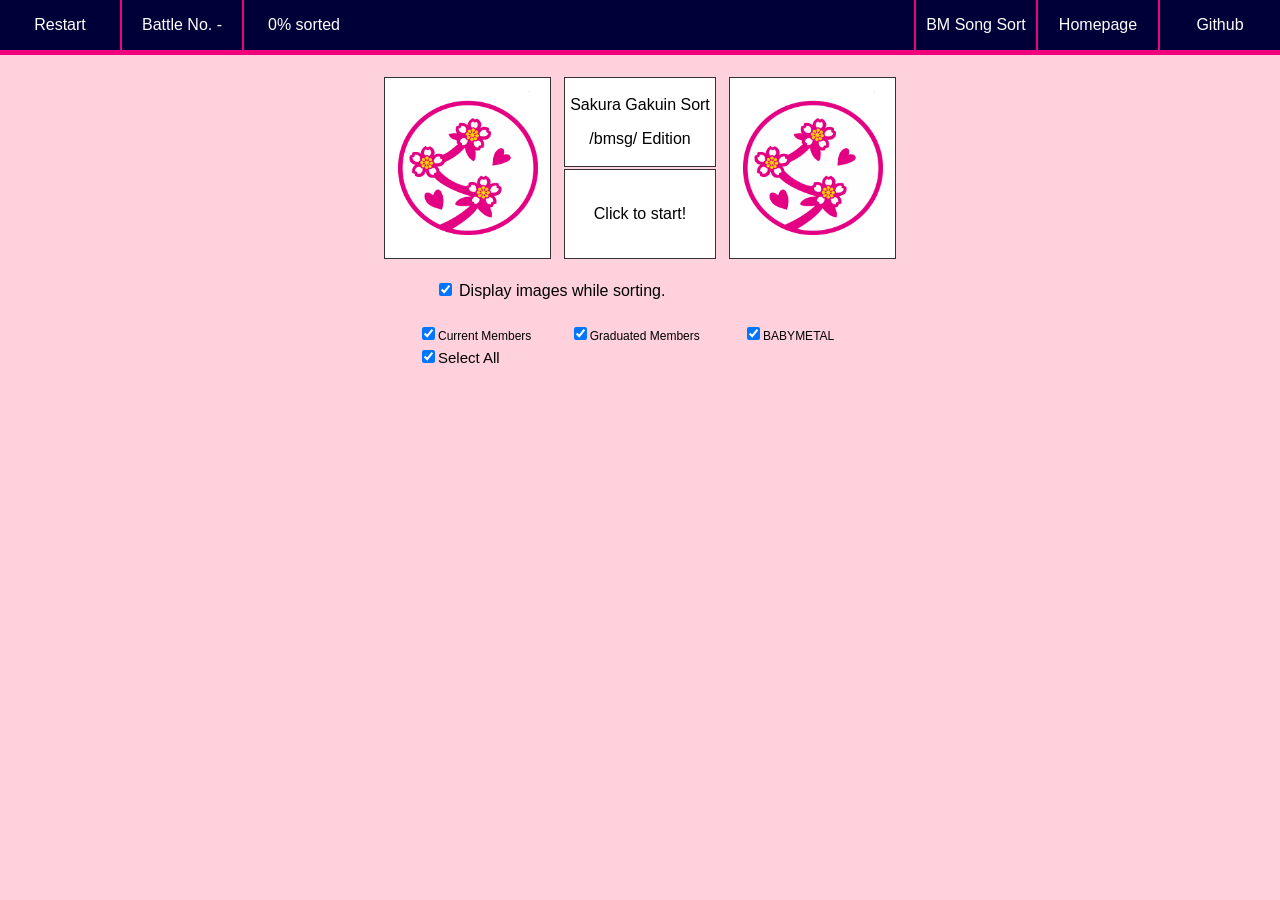
==== index.html @ 1878d5ea "Update Update" ====
<!DOCTYPE html PUBLIC "-//W3C//DTD HTML 4.01 Transitional//EN">
<html lang="en">
	<head>
		<meta http-equiv="Content-Type" content="text/html; charset=UTF-8">
		<meta http-equiv="Content-Script-Type" content="text/javascript">
		<meta http-equiv="Content-Style-Type" content="text/css">
		<meta http-equiv="pragma" content="no-cache">
		<meta http-equiv="Cache-Control" content="no-cache">
		<meta name="author" content="kama">
		<title>Sakura Gakuin Sort /bmsg/ Edition</title>
		<script type="text/javascript" src="https://ajax.googleapis.com/ajax/libs/jquery/2.1.1/jquery.min.js"></script>
		<script type="text/javascript" src="js/mod_k-factory.js"></script>
		<script type="text/javascript" src="js/fnc_main_v3.js"></script>
		<script type="text/javascript" src="js/fnc_data_v2.js"></script>
		<script type="text/javascript" src="js/op.js"></script>
		<script type="text/javascript" src="js/src.js"></script>
		<link rel="stylesheet" type="text/css" href="css/kcs_style.css">
		<link rel="stylesheet" type="text/css" href="css/style.css">
    <link rel="shortcut icon" href="img/favicon.png" />
	</head>

	<body onload="startup()">

	  <div id="menubar">
        <div class="menu-item menu-link" id="menu-restart"><p>Restart</p></div>
        <div class="menu-item"><p>Battle No. <span id="lblCount">-</span></p></div>
        <div class="menu-item"><p><span id="lblProgress">0</span>% sorted</p></div>
        <a href="https://github.com/sakurasort/sakurasort.github.io">
          <div class="menu-item menu-link menu-right"><p>Github</p></div>
        </a>
	    <a href="http://www.sakuragakuin.jp/">
          <div class="menu-item menu-link menu-right"><p>Homepage</p></div>
        </a>
        <a href="bmsong.html">
          <div class="menu-item menu-link menu-right"><p>BM Song Sort</p></div>
        </a>
	  </div>

		<div align="center">
			<table id="mainTable">

				<thead>
					<tr>
						<td colspan="3" class="tb_header"><br><br><br></td>
					</tr>
				</thead>

				<tbody>
					<tr>
						<td id="fldLeft" onclick="fnc_Sort(-1);" rowspan="2"><img src="img/sg.png"></td>
						<td style="border: 0px; width: 7px;" rowspan="2"></td>
						<td id="fldMiddleT" onclick="fnc_Sort(0);"><p>Sakura Gakuin Sort</p>
							<p> /bmsg/ Edition </p></td>
						<td style="border: 0px; width: 7px;" rowspan="2"></td>
						<td id="fldRight" onclick="fnc_Sort(1);" rowspan="2"><img src="img/sg.png"></td>
					</tr>
					<tr>
						<td id="fldMiddleB" onclick="fnc_Undo();">Click to start!</td>
					</tr>
				</tbody>

				<tfoot>
					<tr>
						<td colspan="3">
							<div align="center">
								<br>
								<input id="optImage" checked="checked" type="checkbox">
								<span class="tb_header">Display images while sorting.</span>
							</div>
						</td>
					</tr>
				</tfoot>

			</table>
		</div><br>

		<table id="optTable" align="center" width="450"></table><br>

		<div id="ranTable" width="640px" class="tb" style="display:none;" align="center">
			<div>
				<form>
					<input id="btn-rawtext" value="Raw Text Results" onclick="OpenWnd()" type="button">
				</form>
			</div>
		</div>

		<div class="style4" id="resultField" style="text-align:center;"><br></div>

	</body>
</html>
---- css/kcs_style.css ----
<!DOCTYPE html PUBLIC "-//W3C//DTD HTML 4.01 Transitional//EN" "http://www.w3.org/TR/html4/loose.dtd"> 


#mainTable {
   font-size: 16px;
   font-family: 'Arial', sans-serif;
   text-align: center;
   vertical-align: middle;
   width: 410px;
   margin-left: auto;
   margin-right: auto;
   border-collapse: separate;
   border-spacing: 10px 5px;
}

img {
	width: 140px;
	height: 180px;
}

.tb_header {
	padding-bottom: 10px;
	font-family: Arial, Helvetica, sans-serif;
}

#fldLeft    {
	text-align: center;
	width: 165px;
	height: 180px;
	padding:0px;
	border: 1px solid #333333;
	cursor:pointer;
	font-family: Arial, Helvetica, sans-serif;
}
#fldRight   {
	text-align: center;
	width: 165px;
	height: 180px;
	padding:0px;
	border: 1px solid #333333;
	cursor:pointer;
	font-family: Arial, Helvetica, sans-serif;
}
#fldMiddleT {
	text-align: center;
	width: 150px;
	height: 90px;
	padding:0px;
	border: 1px solid #333333;
	cursor:pointer;
	font-family: Arial, Helvetica, sans-serif;
}
#fldMiddleB {
	text-align: center;
	width: 150px;
	height: 90px;
	padding:0px;
	border: 1px solid #333333;
	cursor:pointer;
	font-family: Arial, Helvetica, sans-serif;
}

.cbox {
	cursor:pointer;
	font-family: Arial, Helvetica, sans-serif;
	font-size: 9px;
}

div#resultField {
    display: block;
    width: 80%;
    margin: 0px auto;
}

.resTable {
    display: block;
    float: left;
	font-size:12px;
	line-height:120%;
	margin: 0.5em;
	border:1px solid #000;
	border-collapse:collapse;
	text-align: center;
	font-family: Arial, Helvetica, sans-serif;
}

.resTableH {
	background-color:#000000;
	text-align:center;
	font-family: Arial, Helvetica, sans-serif;
}
.resTableL {

	border:1px solid #000000;
	text-align:right;
	padding-right:5px;
	font-family: Arial, Helvetica, sans-serif;
}
.resTableR {

	border:1px solid #000000;
	// padding-left:5px;
	font-family: Arial, Helvetica, sans-serif;
    width: 14em;
}

a       {
	text-decoration:none;
	font-family: Arial, Helvetica, sans-serif;
}
a:hover {
	color:#99ccff;
	font-family: Arial, Helvetica, sans-serif;
}
---- css/style.css ----
body { 
	background-color: #FFD1DC;
	font-family: "Helvetica Neue",Helvetica,Arial,sans-serif;
	font-size: 16px;
	color: #000;
}

a, a:hover {
  color: white;
}

#optTable {
	font-family: "Helvetica Neue",Helvetica,Arial,sans-serif;
	font-size: 15px;
}

#btn-rawtext {
	cursor: pointer;
	color: #FFD1DC;
	background-color: #000038;
	width: 150px;
	padding: 2px;
	border: 3px solid #F0027E;
	border-radius: 10px;
}

#menubar {
	position: fixed;
  color: #fff;
	width: 100%;
	height: 50px;
	top: 0px;
	left: 0px;
	background-color: #000038;
	z-index: 1;
  text-align: center;
  border-bottom-color: #F0027E;
  border-bottom-width: 5px;
  border-bottom-style: solid;
}

.menu-item {
  width: 120px;
  height: 100%;
  bottom: 50px;
  float: left;
  border-left-color: #F0027E;
  border-left-width: 2px;
  border-left-style: solid;
}

#menu-restart {
  border-left-width: 0px; 
}

.menu-link {
  cursor: pointer;
}

.menu-right {
  float: right;
}

.resTable thead {
  background-color: #000038;
  color: #fff;
}

.resTable tbody, #fldLeft, #fldMiddleT, #fldRight, #fldMiddleB {
  background-color: #fff;
}

.cbox {
  font-size: 12px;
}
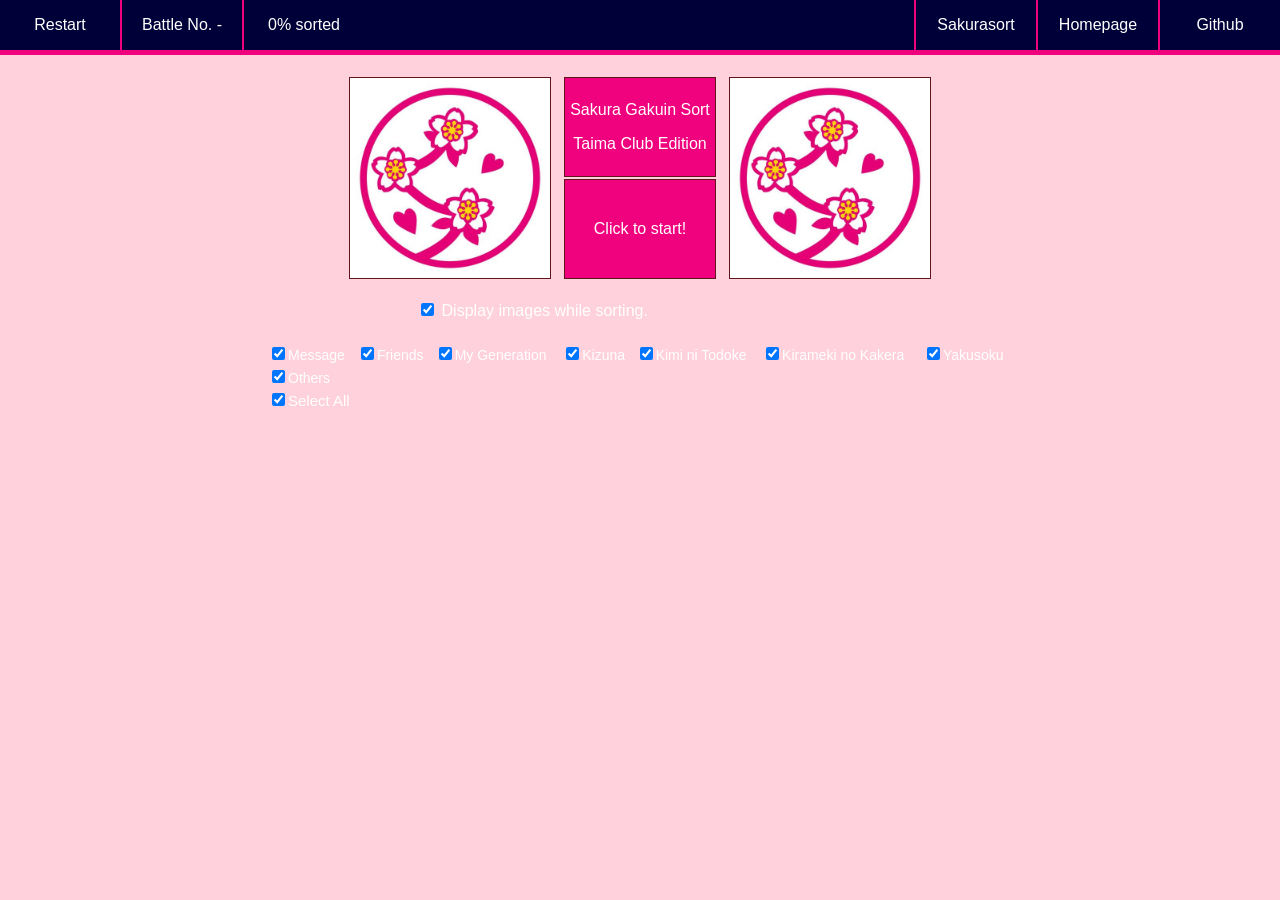
==== commit d72dd06f: "Index Update Index Update" ====
--- a/index.html
+++ b/index.html
@@ -7,15 +7,15 @@
 		<meta http-equiv="pragma" content="no-cache">
 		<meta http-equiv="Cache-Control" content="no-cache">
 		<meta name="author" content="kama">
-		<title>Sakura Gakuin Sort /bmsg/ Edition</title>
+		<title>Sakura Gakuin Song Sort</title>
 		<script type="text/javascript" src="https://ajax.googleapis.com/ajax/libs/jquery/2.1.1/jquery.min.js"></script>
 		<script type="text/javascript" src="js/mod_k-factory.js"></script>
 		<script type="text/javascript" src="js/fnc_main_v3.js"></script>
-		<script type="text/javascript" src="js/fnc_data_v2.js"></script>
-		<script type="text/javascript" src="js/op.js"></script>
-		<script type="text/javascript" src="js/src.js"></script>
+		<script type="text/javascript" src="js/sg/fnc_data_v2.js"></script>
+		<script type="text/javascript" src="js/sg/op.js"></script>
+		<script type="text/javascript" src="js/sg/src.js"></script>
 		<link rel="stylesheet" type="text/css" href="css/kcs_style.css">
-		<link rel="stylesheet" type="text/css" href="css/style.css">
+		<link rel="stylesheet" type="text/css" href="css/style-sg.css">
     <link rel="shortcut icon" href="img/favicon.png" />
 	</head>
 
@@ -28,11 +28,11 @@
         <a href="https://github.com/sakurasort/sakurasort.github.io">
           <div class="menu-item menu-link menu-right"><p>Github</p></div>
         </a>
-	    <a href="http://www.sakuragakuin.jp/">
+	    <a href="http://www.babymetal.jp/">
           <div class="menu-item menu-link menu-right"><p>Homepage</p></div>
         </a>
-        <a href="bmsong.html">
-          <div class="menu-item menu-link menu-right"><p>BM Song Sort</p></div>
+        <a href="index.html">
+          <div class="menu-item menu-link menu-right"><p>Sakurasort</p></div>
         </a>
 	  </div>
 
@@ -47,12 +47,12 @@
 
 				<tbody>
 					<tr>
-						<td id="fldLeft" onclick="fnc_Sort(-1);" rowspan="2"><img src="img/sg.png"></td>
+						<td id="fldLeft" onclick="fnc_Sort(-1);" rowspan="2"><img src="img/sgsong/sg.jpg"></td>
 						<td style="border: 0px; width: 7px;" rowspan="2"></td>
 						<td id="fldMiddleT" onclick="fnc_Sort(0);"><p>Sakura Gakuin Sort</p>
-							<p> /bmsg/ Edition </p></td>
+							<p> Taima Club Edition </p></td>
 						<td style="border: 0px; width: 7px;" rowspan="2"></td>
-						<td id="fldRight" onclick="fnc_Sort(1);" rowspan="2"><img src="img/sg.png"></td>
+						<td id="fldRight" onclick="fnc_Sort(1);" rowspan="2"><img src="img/sgsong/sg.jpg"></td>
 					</tr>
 					<tr>
 						<td id="fldMiddleB" onclick="fnc_Undo();">Click to start!</td>
@@ -74,7 +74,7 @@
 			</table>
 		</div><br>
 
-		<table id="optTable" align="center" width="450"></table><br>
+		<table id="optTable" align="center" width="750"></table><br>
 
 		<div id="ranTable" width="640px" class="tb" style="display:none;" align="center">
 			<div>
--- a/css/style-sg.css
+++ b/css/style-sg.css
@@ -0,0 +1,95 @@
+body {
+  background-color: #FFD1DC;
+  font-family: "Open Sans","Helvetica Neue",Helvetica,Arial,"游ゴシック",YuGothic,"ヒラギノ角ゴ ProN W3","Hiragino Kaku Gothic ProN","メイリオ",Meiryo,sans-serif;
+  font-size: 16px;
+  color: #fff;
+ }
+
+.resTable {
+  border: 3px solid #5F151B;
+  border-radius: 5px;
+}
+
+a, a:hover {
+  color: #fff;
+}
+
+#optTable {
+	font-size: 15px;
+}
+
+#fldRight, #fldLeft {
+  width: 200px;
+  height: 200px;
+  border: 1px solid #5F151B;
+  font-size: 16px;
+}
+
+#fldMiddleT, #fldMiddleB {
+  border: 1px solid #5F151B;
+}
+
+img {
+  height: 200px;
+  width: 200px;
+}
+
+#btn-rawtext {
+	cursor: pointer;
+	background-color: #7C0919;
+  color: #fff;
+	width: 150px;
+	padding: 2px;
+	border: 3px solid #5F151B;
+	border-radius: 10px;
+}
+
+#menubar {
+  position: fixed;
+  color: #fff;
+  width: 100%;
+  height: 50px;
+  top: 0px;
+  left: 0px;
+  background-color: #000038;
+  z-index: 1;
+  text-align: center;
+  border-bottom-color: #F0027E;
+  border-bottom-width: 5px;
+  border-bottom-style: solid;
+}
+
+.menu-item {
+  width: 120px;
+  height: 100%;
+  bottom: 50px;
+  float: left;
+  border-left-color: #F0027E;
+  border-left-width: 2px;
+  border-left-style: solid;
+}
+
+#menu-restart {
+  border-left-width: 0px; 
+}
+
+.menu-link {
+  cursor: pointer;
+}
+
+.menu-right {
+  float: right;
+}
+
+.resTable thead {
+  background-color: #000038;
+  color: #fff;
+}
+
+.resTable tbody, #fldLeft, #fldMiddleT, #fldRight, #fldMiddleB {
+  background-color: #F0027E;
+}
+
+.cbox {
+  font-size: 14px;
+}
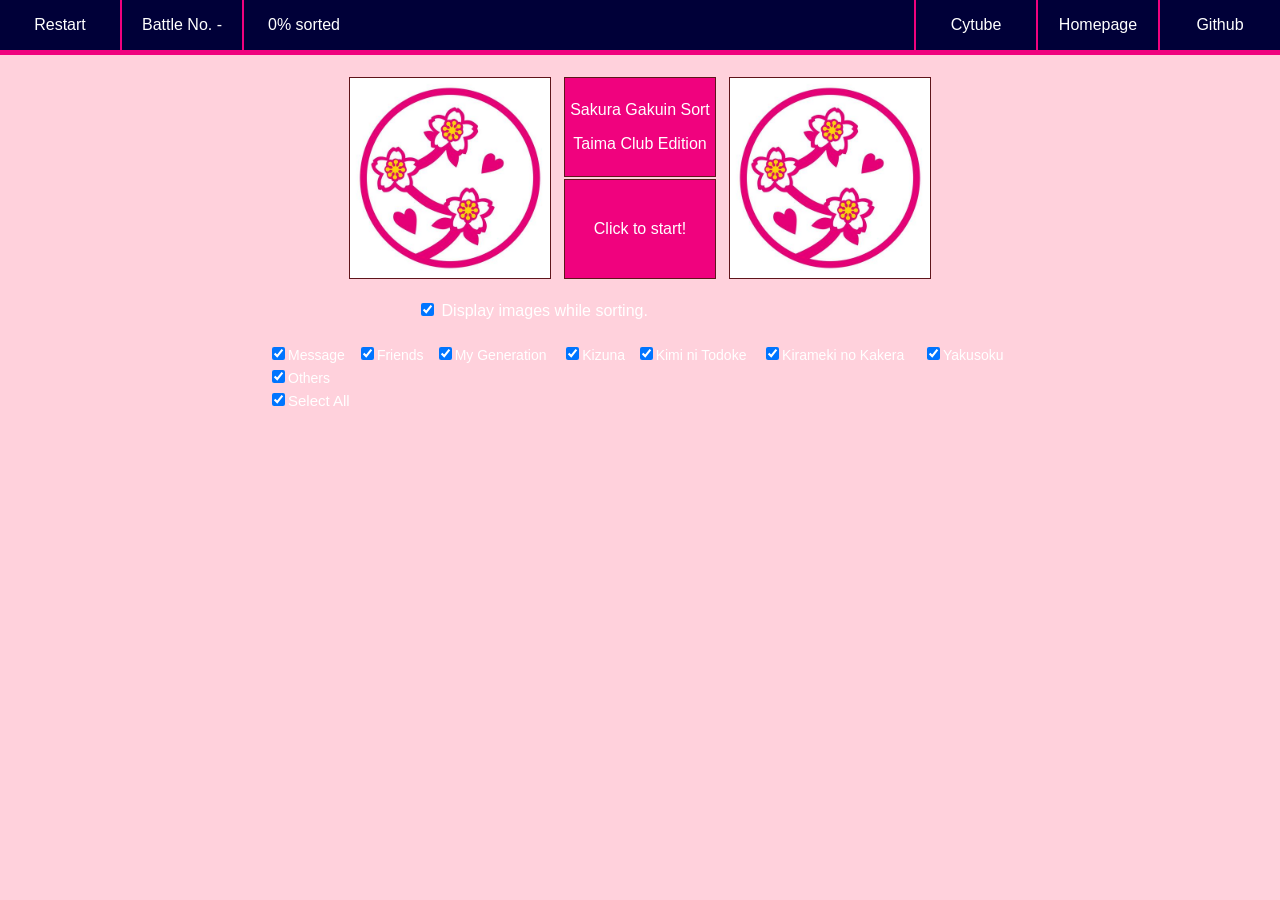
==== commit 6d68e7cf: "Update index.html" ====
--- a/index.html
+++ b/index.html
@@ -28,11 +28,11 @@
         <a href="https://github.com/sakurasort/sakurasort.github.io">
           <div class="menu-item menu-link menu-right"><p>Github</p></div>
         </a>
-	    <a href="http://www.babymetal.jp/">
+	    <a href="http://www.sakuragakuin.jp/">
           <div class="menu-item menu-link menu-right"><p>Homepage</p></div>
         </a>
-        <a href="index.html">
-          <div class="menu-item menu-link menu-right"><p>Sakurasort</p></div>
+        <a href="https://cytu.be/r/sakuragakuin">
+          <div class="menu-item menu-link menu-right"><p>Cytube</p></div>
         </a>
 	  </div>
 
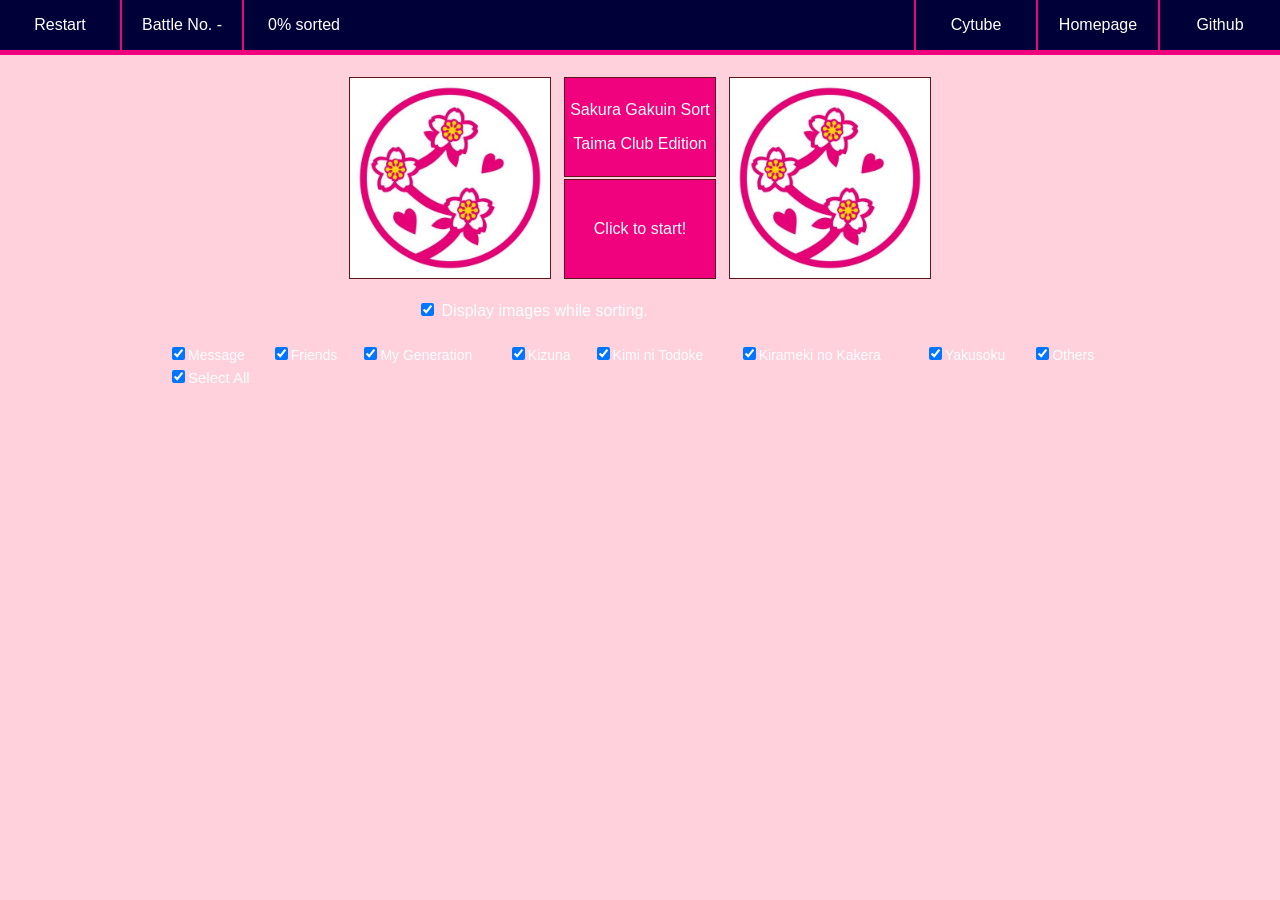
==== commit 6856be35: "Update index.html" ====
--- a/index.html
+++ b/index.html
@@ -74,7 +74,7 @@
 			</table>
 		</div><br>
 
-		<table id="optTable" align="center" width="750"></table><br>
+		<table id="optTable" align="center" width="950"></table><br>
 
 		<div id="ranTable" width="640px" class="tb" style="display:none;" align="center">
 			<div>
